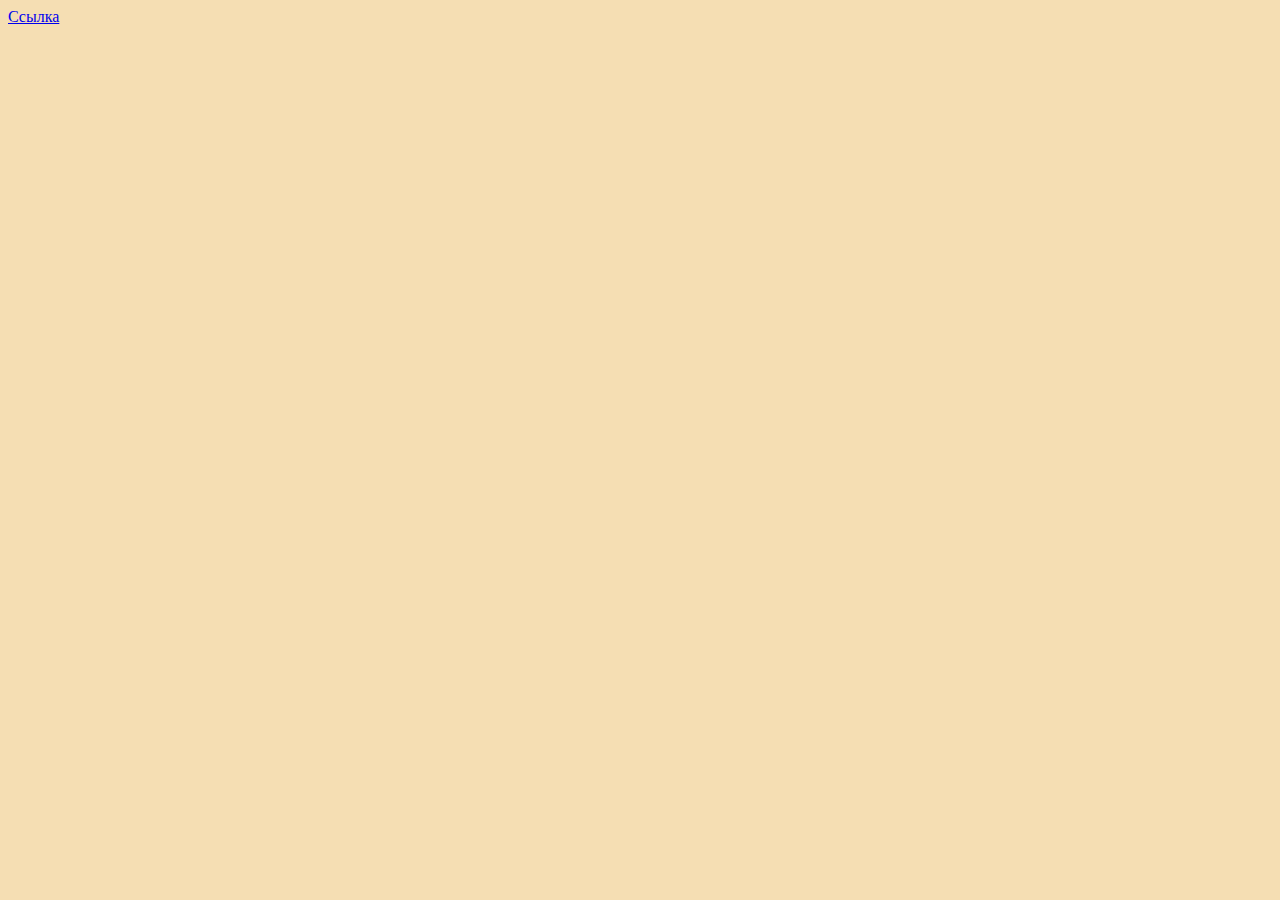
==== index.html @ db246fab "Update index.html" ====
<!DOCTYPE html>
<html lang="en">

<head>
    <meta charset="UTF-8">
    <meta name="viewport" content="width=device-width, initial-scale=1.0">
    <meta http-equiv="X-UA-Compatible" content="ie=edge">
    <link rel="stylesheet" href="style.css">
    
    <title>Document</title>
</head>
<body>
    <script src="//ulogin.ru/js/ulogin.js"></script><div id="uLogin_33673656" data-uloginid="33673656"></div>
    <a href="next.html">Ссылка</a>

    <script src="https://ajax.googleapis.com/ajax/libs/jquery/3.6.0/jquery.min.js"></script>
    <script src="index.js"></script>
    <script src="jquery-3.6.0.js"></script>
</body>
</html>
---- style.css ----
body{
    background-color: wheat;
}
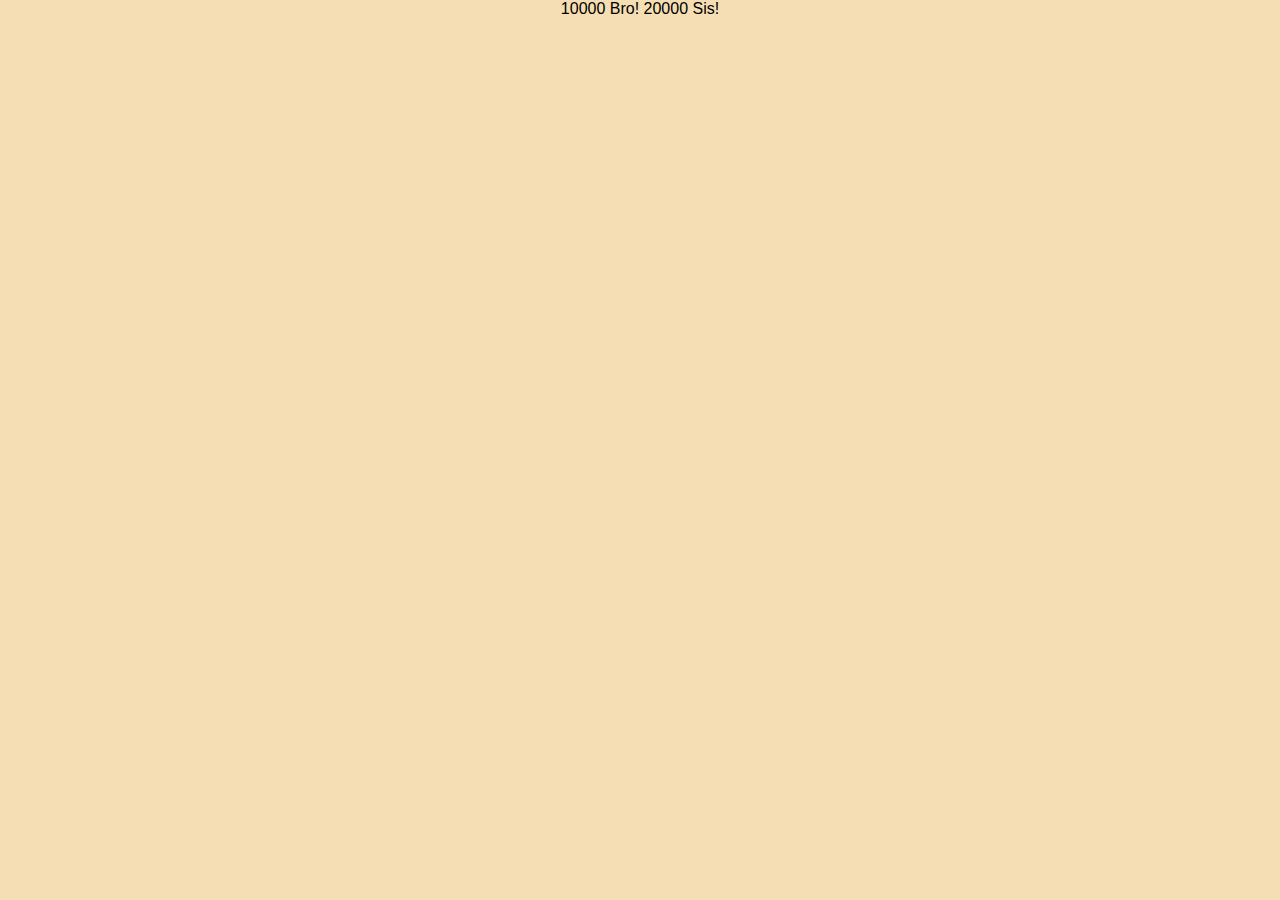
==== commit 40682036: "Add files via upload" ====
--- a/index.html
+++ b/index.html
@@ -10,11 +10,13 @@
     <title>Document</title>
 </head>
 <body>
-    <script src="//ulogin.ru/js/ulogin.js"></script><div id="uLogin_33673656" data-uloginid="33673656"></div>
-    <a href="next.html">Ссылка</a>
+    <div>10000 Bro! 20000 Sis!</div>
+    <div id="uLogin33673656" data-ulogin="display=panel;fields=first_name,last_name,photo,email;optional=country;verify=1;theme=flat;providers=vkontakte,facebook;hidden=google;redirect_uri=https%3A%2F%2Ftender-kare-58d628.netlify.app%2Fnext.html;callback=preview"></div>
+    <!-- <a href="next.html">Ссылка</a> -->
 
+    <script src="//ulogin.ru/js/ulogin.js"></script>
     <script src="https://ajax.googleapis.com/ajax/libs/jquery/3.6.0/jquery.min.js"></script>
     <script src="index.js"></script>
     <script src="jquery-3.6.0.js"></script>
 </body>
-</html>
+</html>--- a/style.css
+++ b/style.css
@@ -1,3 +1,36 @@
+*{
+    padding: 0;
+    margin: 0;
+    box-sizing: border-box;
+}
 body{
     background-color: wheat;
+    font-family: sans-serif;
+    text-align: center;
+}
+.main{
+    position: absolute;
+    top: 50%;
+    left: 50%;
+    margin-right: -50%;
+    transform: translate(-50%, -50%);
+}
+.container{
+    display: inline-block;
+    margin: 10px 20px;
+    text-align: center;
+}
+.container p:first-child{
+    font-size: 30px;
+    margin: 10px 0;
+}
+.container p:nth-child(2) {
+    margin: 10px 0;
+    color: grey;
+}
+.container button{
+    font-size: 17px;
+    width: 75px;
+    height: 35px;
+    margin: 10px 10px;
 }